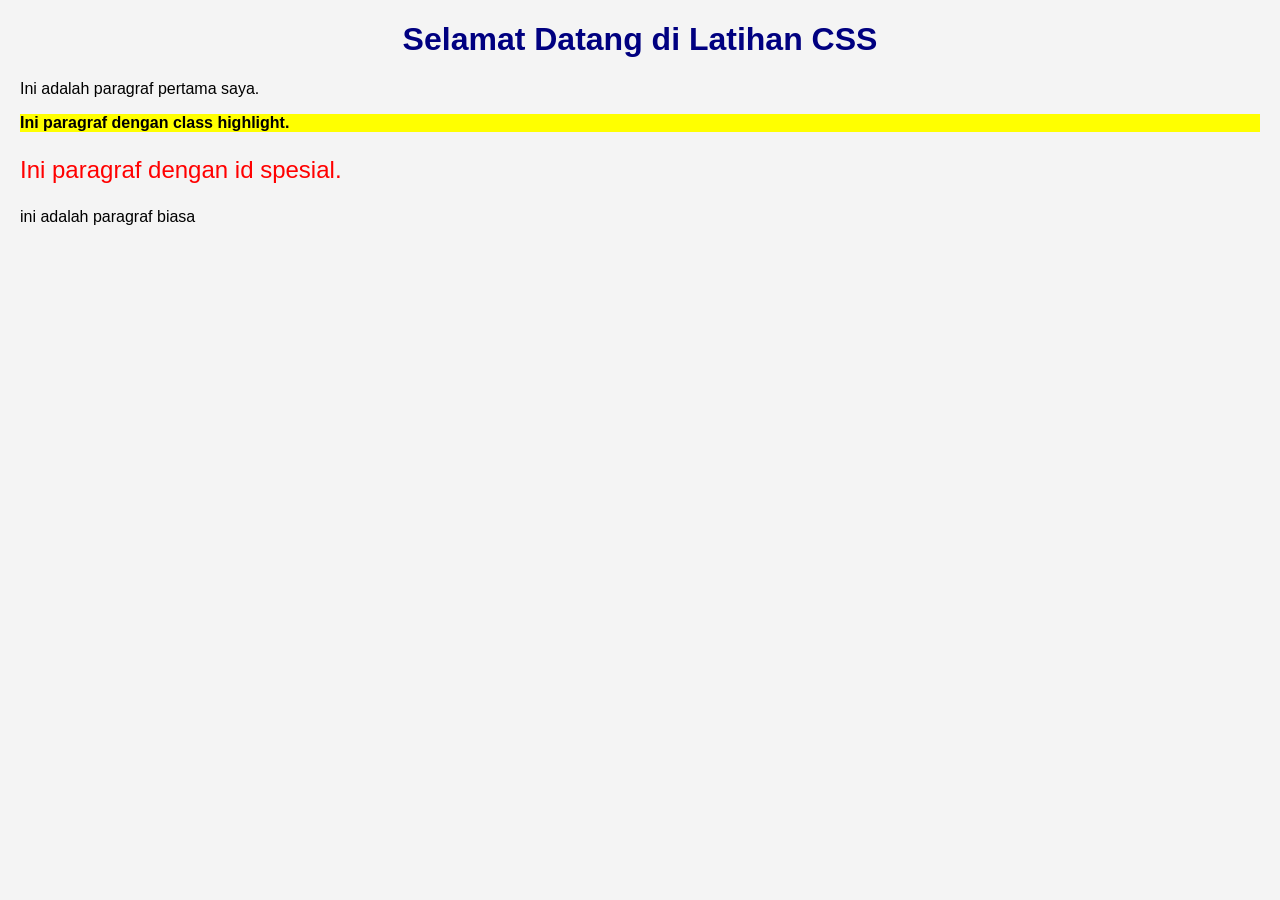
==== index.html @ da2c0f45 "Proyek awal latihan CSS" ====
<!DOCTYPE html>
<html lang="id">
<head>
    <meta charset="UTF-8">
    <meta name="viewport" content="width=device-width, initial-scale=1.0">
    <title>Latihan CSS ke-2</title>
    <link rel="stylesheet" href="style.css">
</head>
<body>
    <h1>Selamat Datang di Latihan CSS</h1>
    <p>Ini adalah paragraf pertama saya.</p>
    <p class="highlight">Ini paragraf dengan class highlight.</p>
    <p id="spesial">Ini paragraf dengan id spesial.</p>
    <p>ini adalah paragraf biasa</p>
</body>
</html>
---- style.css ----
body {
    font-family: Arial, sans-serif;
    background-color: #f4f4f4;
    margin: 20px;
}
/* 1. Selector tag: semua elemen <h1> */
h1 {
    color: navy;
    text-align: center;
}

/* 2. Selector class: elemen dengan class="highlight" */
.highlight {
    background-color: yellow;
    font-weight: bold;
}

/* 3. Selector id: elemen dengan id="spesial" */
#spesial {
    color: red;
    font-size: 24px;
}

/* 4. Selector descendant: <p> di dalam <div> */
div p {
    color: purple;
}
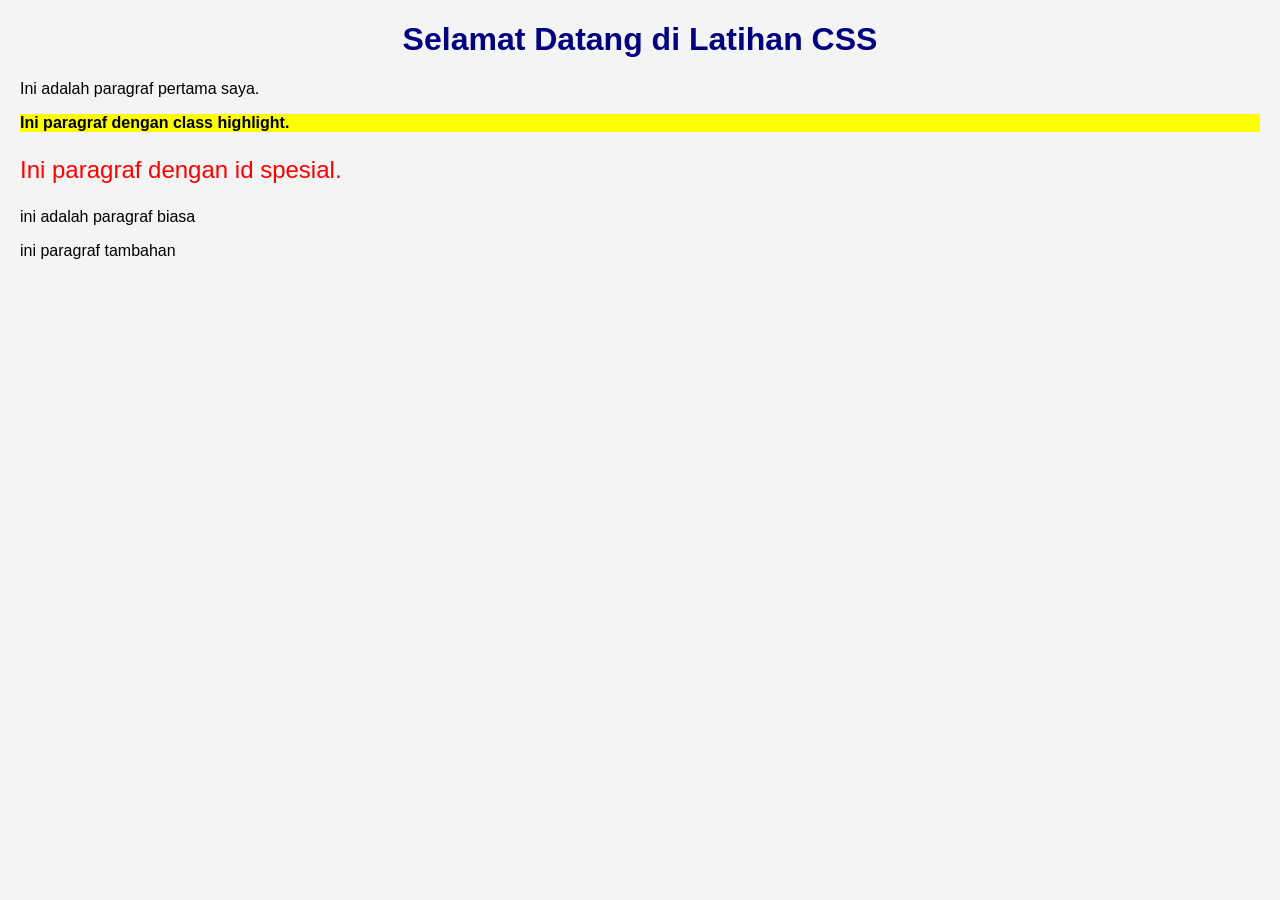
==== commit 8bce1751: "Menambahkan paragraf baru di index" ====
--- a/index.html
+++ b/index.html
@@ -12,5 +12,6 @@
     <p class="highlight">Ini paragraf dengan class highlight.</p>
     <p id="spesial">Ini paragraf dengan id spesial.</p>
     <p>ini adalah paragraf biasa</p>
+    <p>ini paragraf tambahan</p>
 </body>
 </html>
